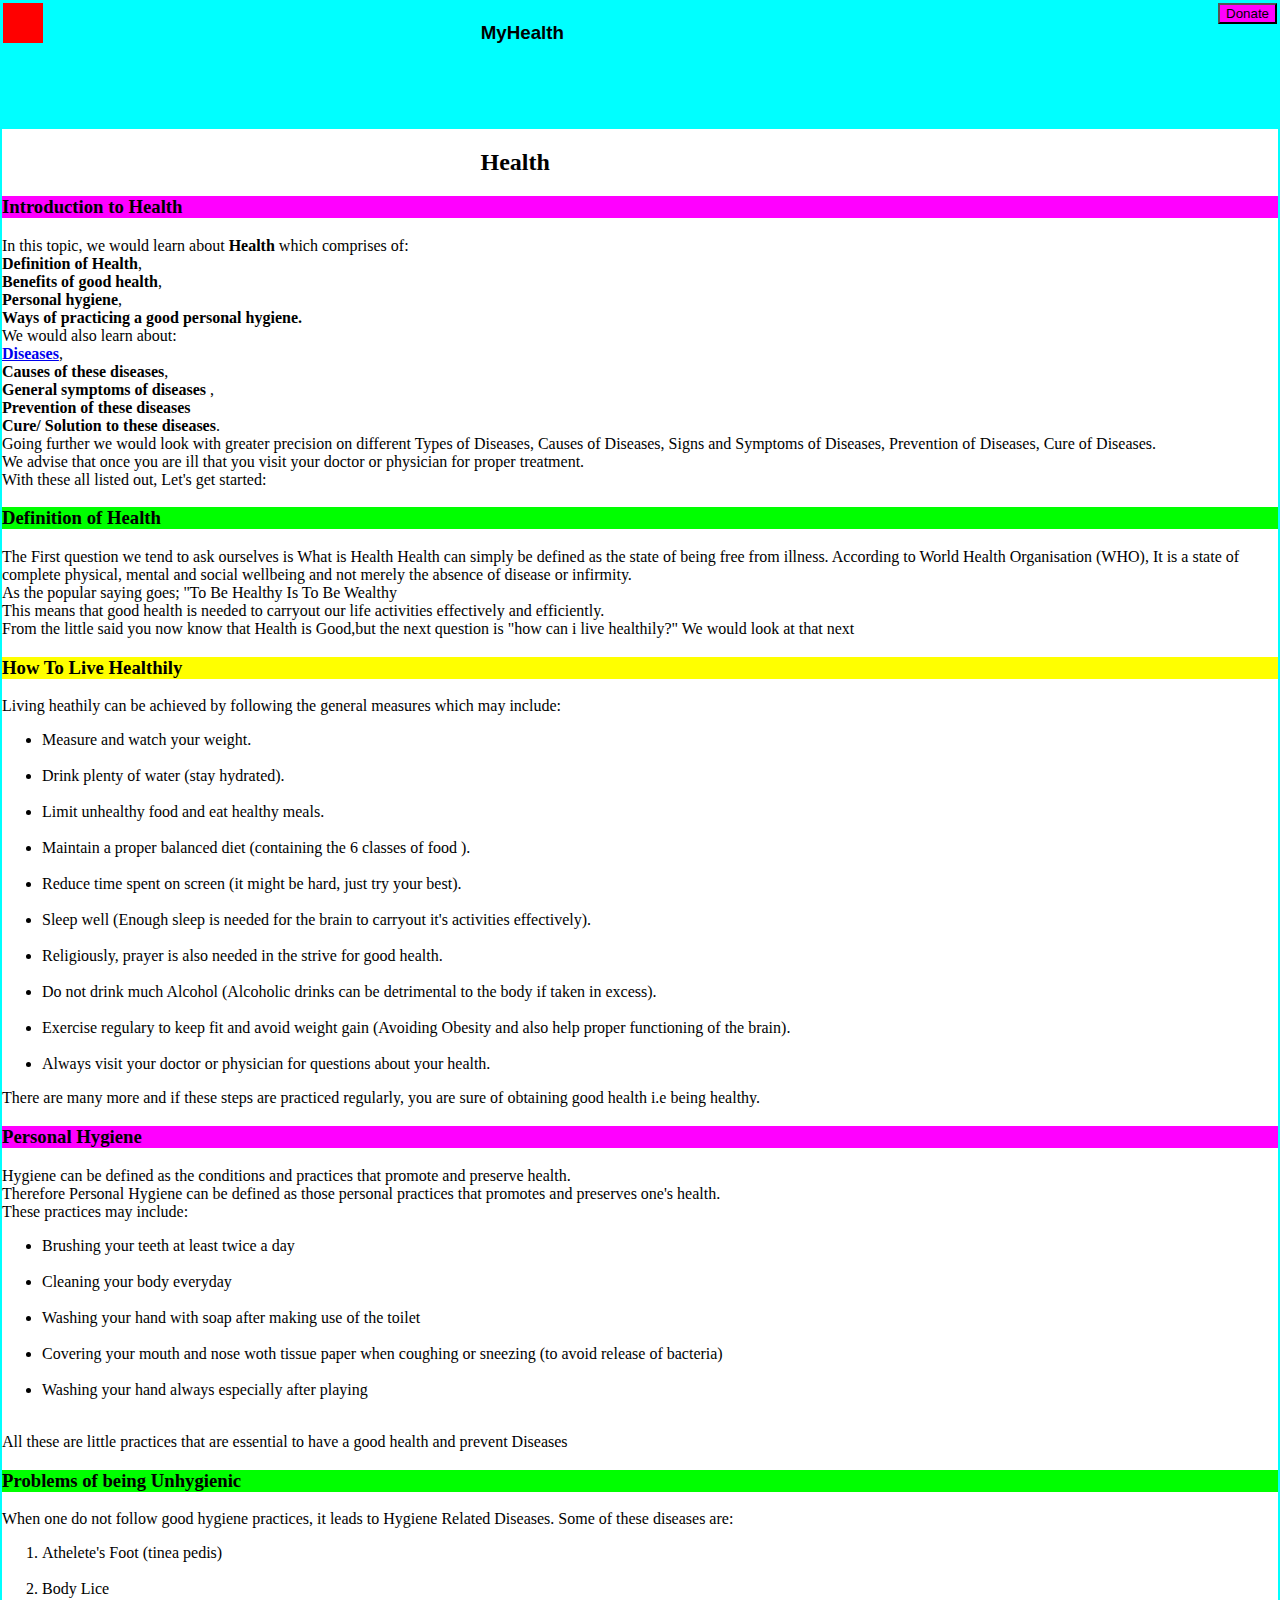
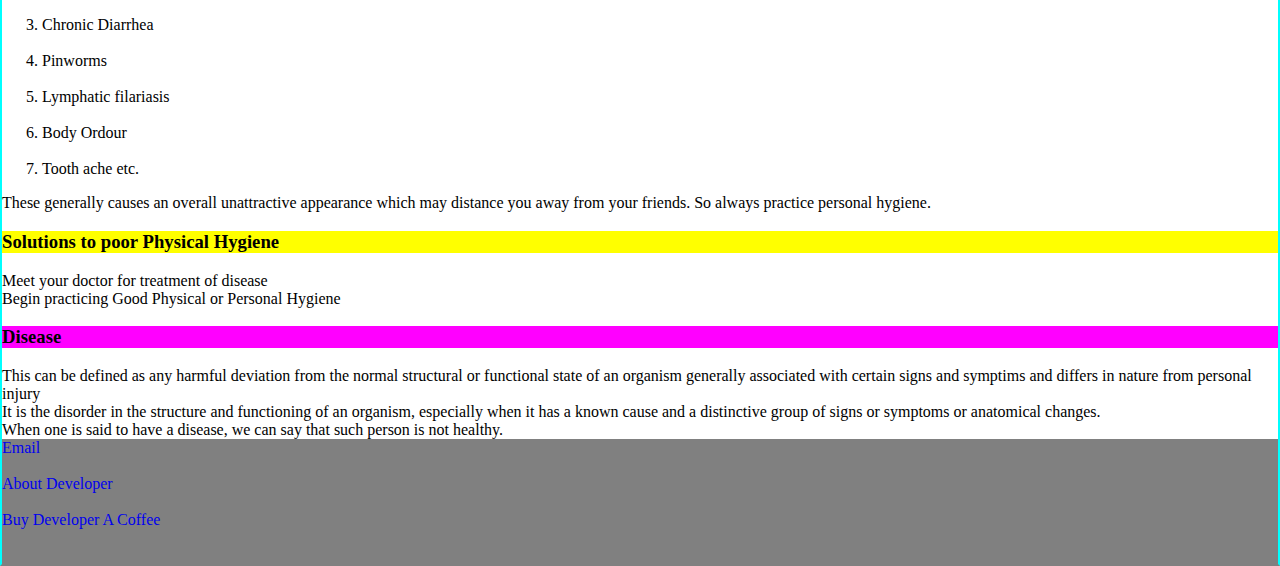
==== index.html @ cb9e5936 "Add files via upload" ====
<!DOCTYPE html>
<html>
    <head>
        <title>Health and Disease</title>
        <meta name= "viewport" content= "width= device-width, initial-scale= 1"/>
        <meta name= "description" content= "This writing teaches about you about your health and preventive measurses to maintain good health"/>
        <meta name= "keywords" content= "myhealth, what is disease, how can we prevent disease, health, good health"/>
    </head>
    <body>
        <style type= "text/css">
            html,body{
                box-sizing:border-box;
                margin:0px;
                padding:0px;
                border:0.5px solid rgb(0,255,255);
                border-bottom-color:gray;
                }


            #head{
                background:rgb(0,255,255);
                margin:0px;
                padding:0px;
                border:0.5px solid rgb(0,255,255);
                position:relative;
                min-height:125px;
                }


            #menu{
                display:block;
                margin:0px;
                width:40px;
                height:40px;
                background:red;
                outline:0px red;
                border:0px;
                position:absolute;
                left:0px;
                top:0px;
                transition-duration:2s;
                }


            #menu:hover{
                background:green;
                }


            #mhealth{
                font-family:sans-serif;
                position:absolute;
                left:37.5% ;
                }


            #don{
                position:absolute;
                right:0px;
                top:0px;
                background:#ff00ff;
                transition-duration:2s;
                }


            #don:hover{
                background:#c4c4c4;
                }


            #foot{
                background:rgb(128,128,128);
                
                height:125px;
                }

            #main{
                min-height:500px;
                margin:0px;
                padding:0px;
                border:0px;
                outline:0px;
                }

            .nspace{
                border:0px;
                margin:0px;
                padding:0px;
                outline:0px;
                }

            .block{
                display:block;
                }

            .dev{
                text-decoration:none;
                }

            .center{
                //position:absolute;
                //left:37.5%;
                margin-left:37.5%;
                }

            .stick{
                position:sticky;
                position:-webkit-sticky;
                top:0px;
                left:0px;
                }

            .fuch{
                background-color:fuchsia;
                }

            .lime{
                background-color:lime;
                }

            .yel{
                background-color:yellow;
                }
        </style>
        <header id= "head">
        <h3 id= 'mhealth'>MyHealth</h3>
        <button id= 'menu'></button>
        <button id= "don">Donate</button>
        </header>
        <main id= "main">
            <h2 class= "center"><b>Health</b></h2>

            <h3 class="stick fuch">Introduction to Health</h3>

            <p class= "nspace">
In this topic, we would learn about
<b>Health</b> which comprises of:<br/>
<b>Definition of Health</b>,<br/>
<b>Benefits of good health</b>,<br/>
<b>Personal hygiene</b>,<br/>
<b>Ways of practicing a good personal hygiene.</b><br/> 
We would also learn about:<br/> 
<b><a href= "https://google.com">Diseases</a></b>,<br/> 
<b><a>Causes of these diseases</a></b>,<br/> 
<b><a>General symptoms of diseases</a></b> ,<br/> 
<b><a>Prevention of these diseases</a></b><br/>
<b><a>Cure/ Solution to these diseases</a></b>.<br/>

Going further we would look with greater precision on different
Types of Diseases,
Causes of Diseases,
Signs and Symptoms of Diseases,
Prevention of Diseases,
Cure of Diseases.<br/>

We advise that once you are ill that you visit your doctor or physician for proper treatment.<br/>

With these all listed out, Let's get started:

</p>

            <h3 class= "stick lime">Definition of Health</h3>

            <p class= "nspace">
The First question we tend to ask ourselves is 
What is Health
Health can simply be defined as the state of being free from illness.
According to World Health Organisation (WHO),
It is a state of complete physical, mental and social wellbeing and not merely the absence of disease or infirmity.<br/>
As the popular saying goes;
<span>''To Be Healthy Is To Be Wealthy</span><br/>

This means that good health is needed to carryout our life activities effectively and efficiently.<br/>

From the little said you now know that <span>Health is Good</span>,but the next question is
"how can i live healthily?"
We would look at that next




</p>

            <h3 class= "stick yel">How To Live Healthily</h3>

            <p class= "nspace">
Living heathily can be achieved by following the general measures which may include:<ul>
    <li>Measure and watch your weight.</li><br/>
    <li>Drink plenty of water (stay hydrated).</li><br/>

    <li>Limit unhealthy food and eat healthy meals.</li><br/>

    <li>Maintain a proper balanced diet (containing the 6 classes of food ).</li><br/>

    <li>Reduce time spent on screen (it might be hard, just try your best).</li><br/>

    <li>Sleep well (Enough sleep is needed for the brain to carryout it's activities effectively).</li><br/>

    <li>Religiously, prayer is also needed in the strive for good health.</li><br/>

    <li>Do not drink much Alcohol (Alcoholic drinks can be detrimental to the body if taken in excess).</li><br/>

    <li>Exercise regulary to keep fit and avoid weight gain (Avoiding Obesity and also help proper functioning of the brain).</li><br/>

    <li>Always visit your doctor or physician for questions about your health.</li>
</ul>
There are many more and if these steps are practiced regularly, you are sure of obtaining good health i.e being healthy.
</p>

            <h3 class= "stick fuch">Personal Hygiene</h3>

            <p class= "nspace">
Hygiene can be defined as the conditions and practices that promote and preserve health.<br/>

Therefore Personal Hygiene can be defined as those personal practices that promotes and preserves one's health.<br/>

These practices may include:<ul>
    <li>Brushing your teeth at least twice a day</li><br/>

    <li>Cleaning your body everyday</li><br/>

    <li>Washing your hand with soap after making use of the toilet</li><br/>

    <li>Covering your mouth and nose woth tissue paper when coughing or sneezing (to avoid release of bacteria)</li><br/>

    <li>Washing your hand always especially after playing</li><br/>
</ul>

All these are little practices that are essential to have a good health and prevent <span>Diseases</span>
</p>

            <h3 class= "stick lime">Problems of being Unhygienic</h3>

            <p class= "nspace">
When one do not follow good hygiene practices, it leads to Hygiene Related Diseases. Some of these diseases are:<ol>
    <li>Athelete's Foot (tinea pedis)</li><br/>

    <li>Body Lice</li><br/>

    <li>Chronic Diarrhea</li><br/>

    <li>Pinworms</li><br/>

    <li>Lymphatic filariasis</li><br/>

    <li>Body Ordour</li><br/>

    <li>Tooth ache etc.</li>
</ol>
These generally causes an overall unattractive appearance which may distance you away from your friends. So always practice personal hygiene.
</p>

            <h3 class= "stick yel">Solutions to poor Physical Hygiene</h3>

            <p class= "nspace">
Meet your doctor for treatment of disease<br/>

Begin practicing Good Physical or Personal Hygiene
</p>

            <h3 class= "stick fuch">Disease</h3>

            <p class= "nspace">
This can be defined as any harmful deviation from the normal structural or functional state of an organism generally associated with certain signs and symptims and differs in nature from personal injury<br/>

It is the disorder in the structure and functioning of an organism, especially when it has a known cause and a distinctive group of signs or symptoms or anatomical changes.<br/>

When one is said to have a disease, we can say that such person is not healthy.
</p>


        </main>
        <footer id= "foot">
            <a class= "block dev" id= "mail" href= "https://me@gmail.com">Email</a><br/>
            <a class= "block dev" id= "about" href= "#dev pro">About Developer</a><br/>
            <a class= "block dev" id= "acc" href= "acc">Buy Developer A Coffee</a><br/>
        </footer>
    </body>
</html>
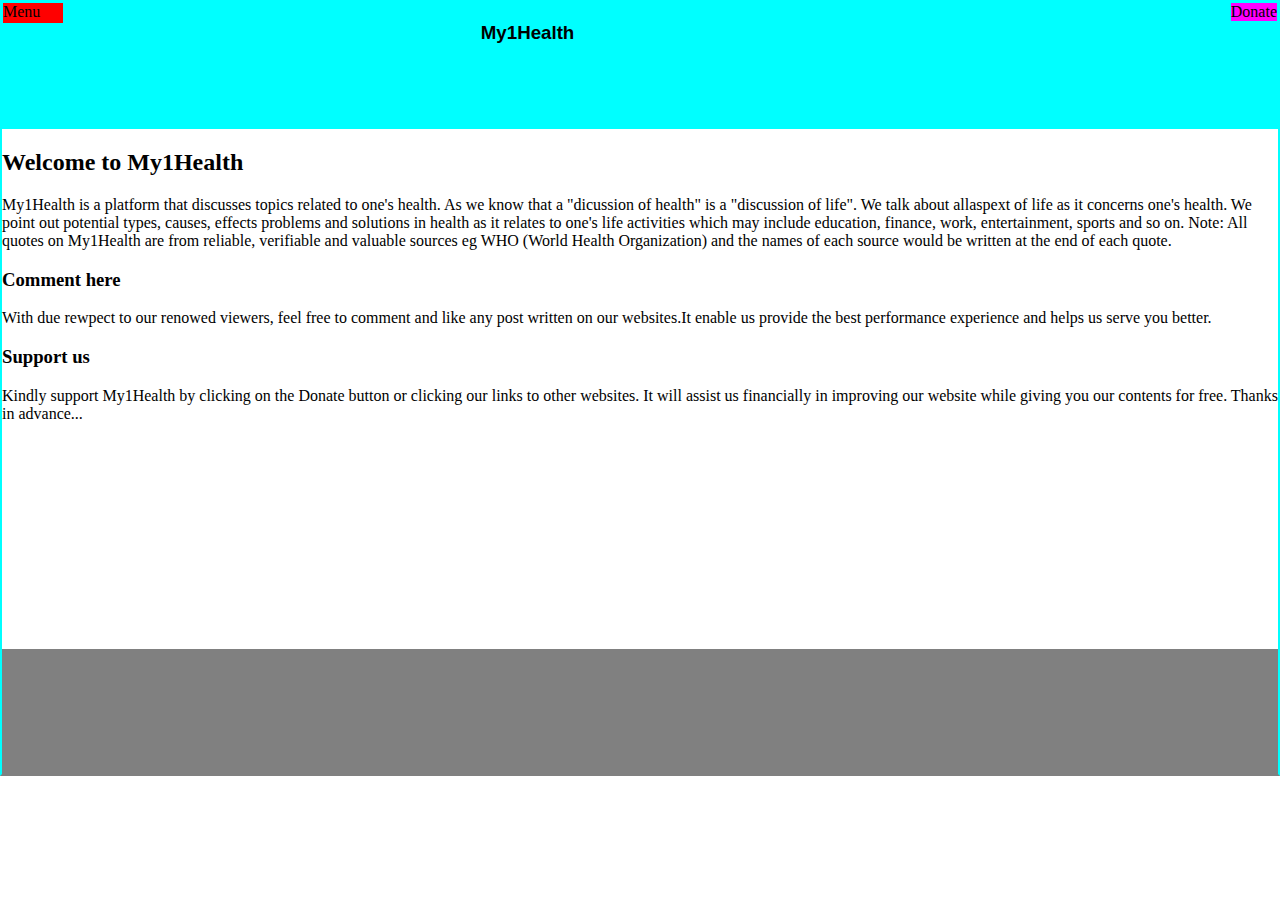
==== commit 145c8b11: "Upgrade" ====
--- a/index.html
+++ b/index.html
@@ -1,279 +1,59 @@
 <!DOCTYPE html>
-<html>
+<html lang= "en">
     <head>
-        <title>Health and Disease</title>
+        <title>My1Health Homepage</title>
         <meta name= "viewport" content= "width= device-width, initial-scale= 1"/>
-        <meta name= "description" content= "This writing teaches about you about your health and preventive measurses to maintain good health"/>
-        <meta name= "keywords" content= "myhealth, what is disease, how can we prevent disease, health, good health"/>
+        <meta name= "keywords" content= " My1health.github.io, myhealth, medical, health platform, medical research, website on health, knowing my health, knowing my environment, help on health"/>
+        <meta name= "description" content= "My1Health is a platform where you can acquire knowledge about your health and other factors around, and for sure when we discuss health, we discuss life. My1Health treats numerous areas of life and proffer possible solutions to different problems one may have."/>
+        <link rel= "stylesheet" type= "text/css" href= "logo.css"/>
     </head>
     <body>
-        <style type= "text/css">
-            html,body{
-                box-sizing:border-box;
-                margin:0px;
-                padding:0px;
-                border:0.5px solid rgb(0,255,255);
-                border-bottom-color:gray;
-                }
+        <header id= "head">
+            <h3 id= "mhealth">My1Health</h3>
+            <div id= "menu" class= "men">Menu</div>
+            <div id= "don" class= "dona">Donate</div>
+            <div class= "list">
+                <a href= /index.html>Home</a>
+                <a href= hedis>Health and Disease</a>
+                <a href= microg>Microorganisms in the soil</a>
 
-
-            #head{
-                background:rgb(0,255,255);
-                margin:0px;
-                padding:0px;
-                border:0.5px solid rgb(0,255,255);
-                position:relative;
-                min-height:125px;
-                }
-
-
-            #menu{
-                display:block;
-                margin:0px;
-                width:40px;
-                height:40px;
-                background:red;
-                outline:0px red;
-                border:0px;
-                position:absolute;
-                left:0px;
-                top:0px;
-                transition-duration:2s;
-                }
-
-
-            #menu:hover{
-                background:green;
-                }
-
-
-            #mhealth{
-                font-family:sans-serif;
-                position:absolute;
-                left:37.5% ;
-                }
-
-
-            #don{
-                position:absolute;
-                right:0px;
-                top:0px;
-                background:#ff00ff;
-                transition-duration:2s;
-                }
-
-
-            #don:hover{
-                background:#c4c4c4;
-                }
-
-
-            #foot{
-                background:rgb(128,128,128);
-                
-                height:125px;
-                }
-
-            #main{
-                min-height:500px;
-                margin:0px;
-                padding:0px;
-                border:0px;
-                outline:0px;
-                }
-
-            .nspace{
-                border:0px;
-                margin:0px;
-                padding:0px;
-                outline:0px;
-                }
-
-            .block{
-                display:block;
-                }
-
-            .dev{
-                text-decoration:none;
-                }
-
-            .center{
-                //position:absolute;
-                //left:37.5%;
-                margin-left:37.5%;
-                }
-
-            .stick{
-                position:sticky;
-                position:-webkit-sticky;
-                top:0px;
-                left:0px;
-                }
-
-            .fuch{
-                background-color:fuchsia;
-                }
-
-            .lime{
-                background-color:lime;
-                }
-
-            .yel{
-                background-color:yellow;
-                }
-        </style>
-        <header id= "head">
-        <h3 id= 'mhealth'>MyHealth</h3>
-        <button id= 'menu'></button>
-        <button id= "don">Donate</button>
+            </div>
         </header>
         <main id= "main">
-            <h2 class= "center"><b>Health</b></h2>
+            <h2>Welcome to My1Health</h2>
+            <p> My1Health is a platform that discusses topics related to one's health. As we know that a "dicussion of health" is a "discussion of life". We talk about allaspext of life as it concerns one's health.
+We point out potential types, causes, effects problems and solutions in health as it relates to one's life activities which may include education, finance, work, entertainment, sports and so on.
 
-            <h3 class="stick fuch">Introduction to Health</h3>
-
-            <p class= "nspace">
-In this topic, we would learn about
-<b>Health</b> which comprises of:<br/>
-<b>Definition of Health</b>,<br/>
-<b>Benefits of good health</b>,<br/>
-<b>Personal hygiene</b>,<br/>
-<b>Ways of practicing a good personal hygiene.</b><br/> 
-We would also learn about:<br/> 
-<b><a href= "https://google.com">Diseases</a></b>,<br/> 
-<b><a>Causes of these diseases</a></b>,<br/> 
-<b><a>General symptoms of diseases</a></b> ,<br/> 
-<b><a>Prevention of these diseases</a></b><br/>
-<b><a>Cure/ Solution to these diseases</a></b>.<br/>
-
-Going further we would look with greater precision on different
-Types of Diseases,
-Causes of Diseases,
-Signs and Symptoms of Diseases,
-Prevention of Diseases,
-Cure of Diseases.<br/>
-
-We advise that once you are ill that you visit your doctor or physician for proper treatment.<br/>
-
-With these all listed out, Let's get started:
-
-</p>
-
-            <h3 class= "stick lime">Definition of Health</h3>
-
-            <p class= "nspace">
-The First question we tend to ask ourselves is 
-What is Health
-Health can simply be defined as the state of being free from illness.
-According to World Health Organisation (WHO),
-It is a state of complete physical, mental and social wellbeing and not merely the absence of disease or infirmity.<br/>
-As the popular saying goes;
-<span>''To Be Healthy Is To Be Wealthy</span><br/>
-
-This means that good health is needed to carryout our life activities effectively and efficiently.<br/>
-
-From the little said you now know that <span>Health is Good</span>,but the next question is
-"how can i live healthily?"
-We would look at that next
-
-
-
-
-</p>
-
-            <h3 class= "stick yel">How To Live Healthily</h3>
-
-            <p class= "nspace">
-Living heathily can be achieved by following the general measures which may include:<ul>
-    <li>Measure and watch your weight.</li><br/>
-    <li>Drink plenty of water (stay hydrated).</li><br/>
-
-    <li>Limit unhealthy food and eat healthy meals.</li><br/>
-
-    <li>Maintain a proper balanced diet (containing the 6 classes of food ).</li><br/>
-
-    <li>Reduce time spent on screen (it might be hard, just try your best).</li><br/>
-
-    <li>Sleep well (Enough sleep is needed for the brain to carryout it's activities effectively).</li><br/>
-
-    <li>Religiously, prayer is also needed in the strive for good health.</li><br/>
-
-    <li>Do not drink much Alcohol (Alcoholic drinks can be detrimental to the body if taken in excess).</li><br/>
-
-    <li>Exercise regulary to keep fit and avoid weight gain (Avoiding Obesity and also help proper functioning of the brain).</li><br/>
-
-    <li>Always visit your doctor or physician for questions about your health.</li>
-</ul>
-There are many more and if these steps are practiced regularly, you are sure of obtaining good health i.e being healthy.
-</p>
-
-            <h3 class= "stick fuch">Personal Hygiene</h3>
-
-            <p class= "nspace">
-Hygiene can be defined as the conditions and practices that promote and preserve health.<br/>
-
-Therefore Personal Hygiene can be defined as those personal practices that promotes and preserves one's health.<br/>
-
-These practices may include:<ul>
-    <li>Brushing your teeth at least twice a day</li><br/>
-
-    <li>Cleaning your body everyday</li><br/>
-
-    <li>Washing your hand with soap after making use of the toilet</li><br/>
-
-    <li>Covering your mouth and nose woth tissue paper when coughing or sneezing (to avoid release of bacteria)</li><br/>
-
-    <li>Washing your hand always especially after playing</li><br/>
-</ul>
-
-All these are little practices that are essential to have a good health and prevent <span>Diseases</span>
-</p>
-
-            <h3 class= "stick lime">Problems of being Unhygienic</h3>
-
-            <p class= "nspace">
-When one do not follow good hygiene practices, it leads to Hygiene Related Diseases. Some of these diseases are:<ol>
-    <li>Athelete's Foot (tinea pedis)</li><br/>
-
-    <li>Body Lice</li><br/>
-
-    <li>Chronic Diarrhea</li><br/>
-
-    <li>Pinworms</li><br/>
-
-    <li>Lymphatic filariasis</li><br/>
-
-    <li>Body Ordour</li><br/>
-
-    <li>Tooth ache etc.</li>
-</ol>
-These generally causes an overall unattractive appearance which may distance you away from your friends. So always practice personal hygiene.
-</p>
-
-            <h3 class= "stick yel">Solutions to poor Physical Hygiene</h3>
-
-            <p class= "nspace">
-Meet your doctor for treatment of disease<br/>
-
-Begin practicing Good Physical or Personal Hygiene
-</p>
-
-            <h3 class= "stick fuch">Disease</h3>
-
-            <p class= "nspace">
-This can be defined as any harmful deviation from the normal structural or functional state of an organism generally associated with certain signs and symptims and differs in nature from personal injury<br/>
-
-It is the disorder in the structure and functioning of an organism, especially when it has a known cause and a distinctive group of signs or symptoms or anatomical changes.<br/>
-
-When one is said to have a disease, we can say that such person is not healthy.
-</p>
-
-
+Note: All quotes on My1Health are from reliable, verifiable and valuable sources eg WHO (World Health Organization) and the names of each source would be written at the end of each quote.
+                </p>
+            <h3>Comment here</h3>
+            <p>With due rewpect to our renowed viewers, feel free to comment and like any post written on our websites.It enable us provide the best performance experience and helps us serve you better.
+        </p>
+            <h3>Support us</h3>
+            <p>Kindly support My1Health by clicking on the Donate button or clicking our links to other websites.
+It will assist us financially in improving our website while giving you our contents for free.
+Thanks in advance...
+        </p>
+	<script type="text/javascript">
+		atOptions = {
+			'key' : '3484e8bbd32be9dfb68ed45839424cb0',
+			'format' : 'iframe',
+			'height' : 300,
+			'width' : 160,
+			'params' : {}
+		};
+		try{
+			alert(location.protocol === 'https:' )
+		
+			document.write('<scr' + 'ipt type="text/javascript" src="http' + (location.protocol === 'https:'?  's' : '') + '://www.profitabledisplaynetwork.com/3484e8bbd32be9dfb68ed45839424cb0/invoke.js"></scr' + 'ipt>');
+			
+		}
+		catch(we){
+			alert(we)
+		}
+	</script>
         </main>
         <footer id= "foot">
-            <a class= "block dev" id= "mail" href= "https://me@gmail.com">Email</a><br/>
-            <a class= "block dev" id= "about" href= "#dev pro">About Developer</a><br/>
-            <a class= "block dev" id= "acc" href= "acc">Buy Developer A Coffee</a><br/>
         </footer>
     </body>
-</html>+</html>
--- a/logo.css
+++ b/logo.css
@@ -0,0 +1,138 @@
+
+html,body{
+    box-sizing:border-box;
+    margin:0px;
+    padding:0px;
+    border:0.5px solid rgb(0,255,255);
+    border-bottom-color:gray;
+    }
+
+#head{
+    background:rgb(0,255,255);
+    margin:0px;
+    padding:0px;
+    border:0.5px solid rgb(0,255,255);
+    position:relative;
+    min-height:125px;
+    }
+
+#mhealth{
+    font-family:sans-serif;
+    position:absolute;
+    left:37.5% ;
+    }
+
+.men{
+    display:block;
+    margin:0px;
+    width:60px;
+    height:20px;
+    background:red;
+    outline:0px red;
+    border:0px;
+    position:absolute;
+    left:0px;
+    top:0px;
+    transition-duration:2s;
+    }
+
+.men:hover ~ .list{
+    display:block;
+    }
+
+.dona{
+    position:absolute;
+    right:0px;
+    top:0px;
+    background:#ff00ff;
+    transition-duration:2s;
+    }
+
+.dona:hover{
+    background:#c4c4c4;
+    }
+
+.list a{
+    display:block;
+    text-decoration:none;
+    font-weight:700;
+    color:rgb(0,0,0);
+    margin-left:10px;
+    margin-bottom:5px;
+    }
+
+.list{
+    width:50%;
+    min-height:1000px;
+    background-color:gray;
+    position:absolute;
+    top:125px;
+    left:0px;
+    display:none;
+    transition-duration: 2s;
+    }
+
+.list:hover{
+    display:block;
+    }
+
+.list a:visited{
+    color:rgb(112,17,23);
+    }
+
+#foot{
+    height:125px;
+    background:rgb(128,128,128)
+    }
+
+#main{
+    min-height:500px;
+    margin:0px;
+    border:0px;
+    outline:0px;
+    padding:0px;
+    }
+.nspace{
+    margin:0px;
+    border:0px;
+    outline:0px;
+    padding:0px;
+    }
+
+.block{
+    display:block;
+    }
+
+.dev{
+    text-decoration:none;
+    }
+
+.center{
+    position:absolute;
+    left:37.5%;
+    margin-left:37.5%;
+    }
+
+.stick{
+    /*position:sticky;
+    position:-webkit-sticky;*/
+    position:static;
+    top:0px;
+    left:0px;
+    }
+
+.fuch{
+    background-color:fuchsia;
+    }
+
+.lime{
+    background-color:lime;
+    }
+
+.yel{
+    background-color:yellow;
+    }
+
+
+    
+        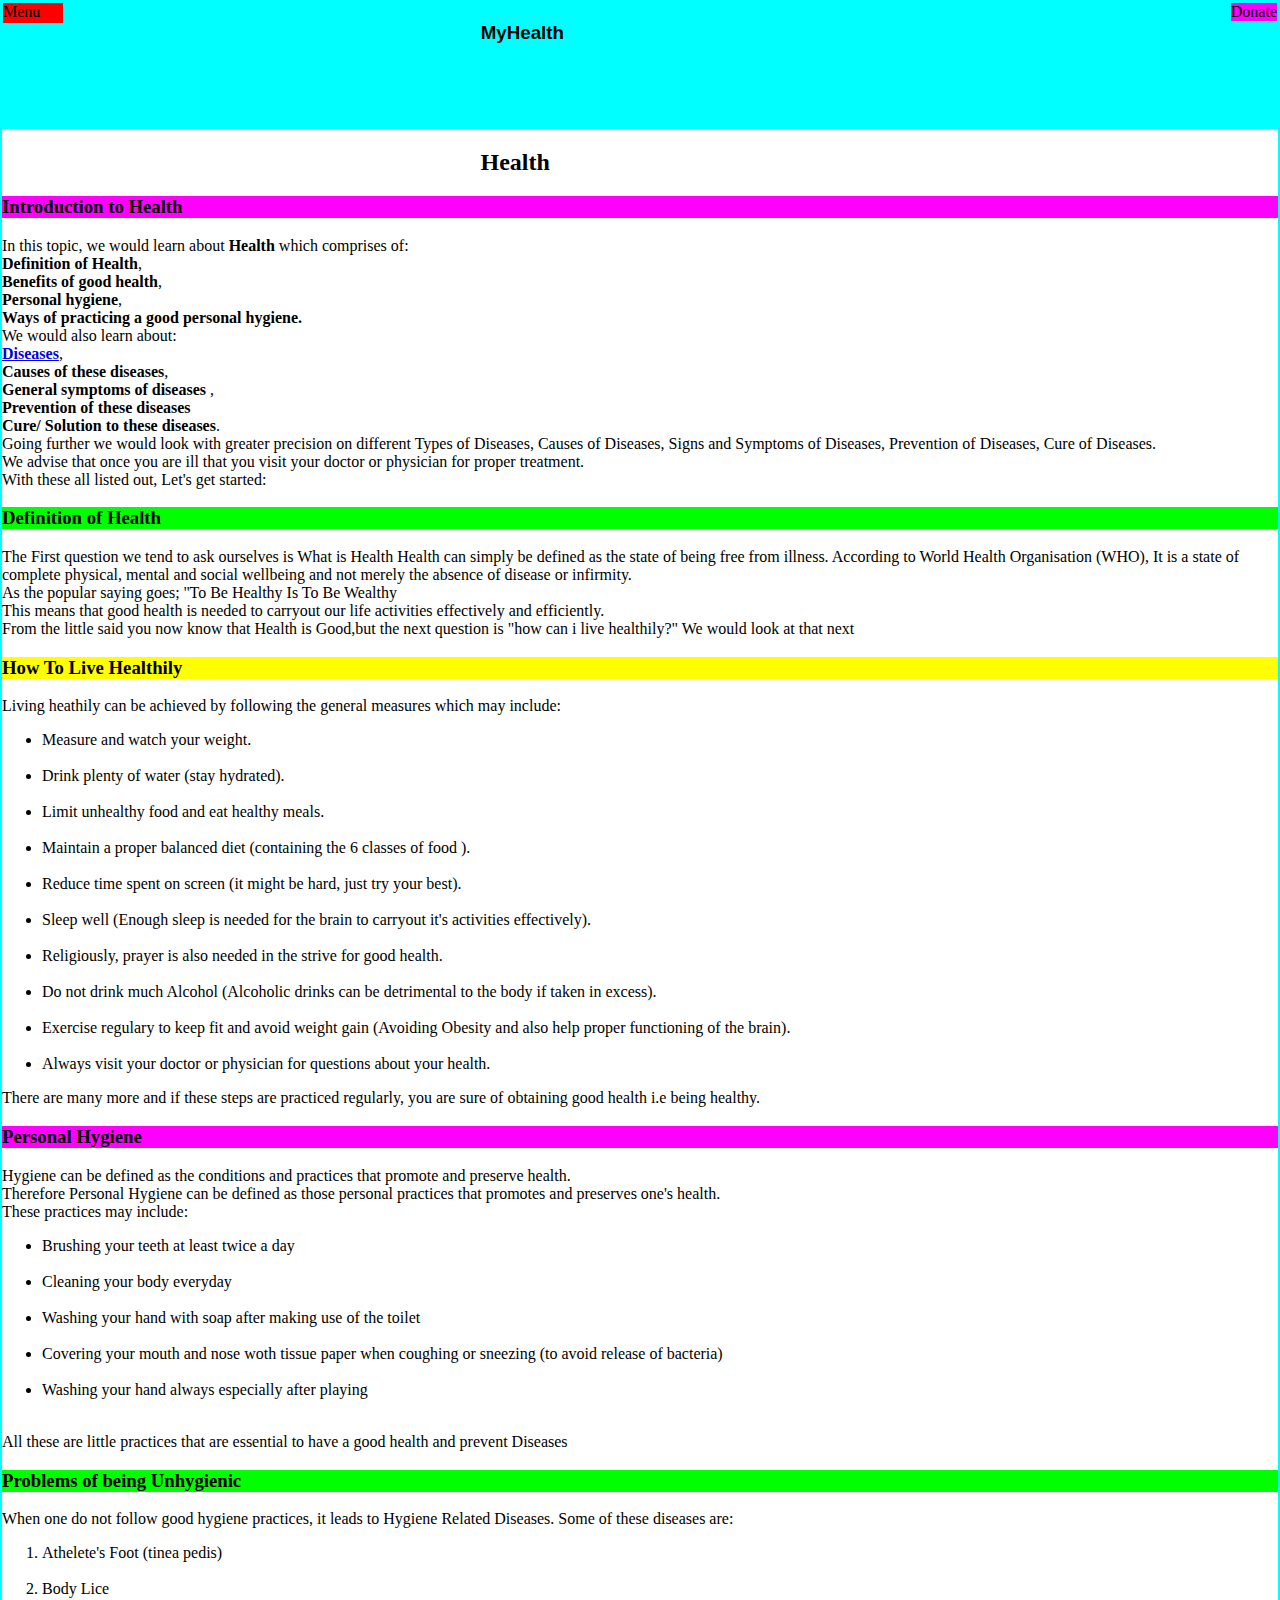
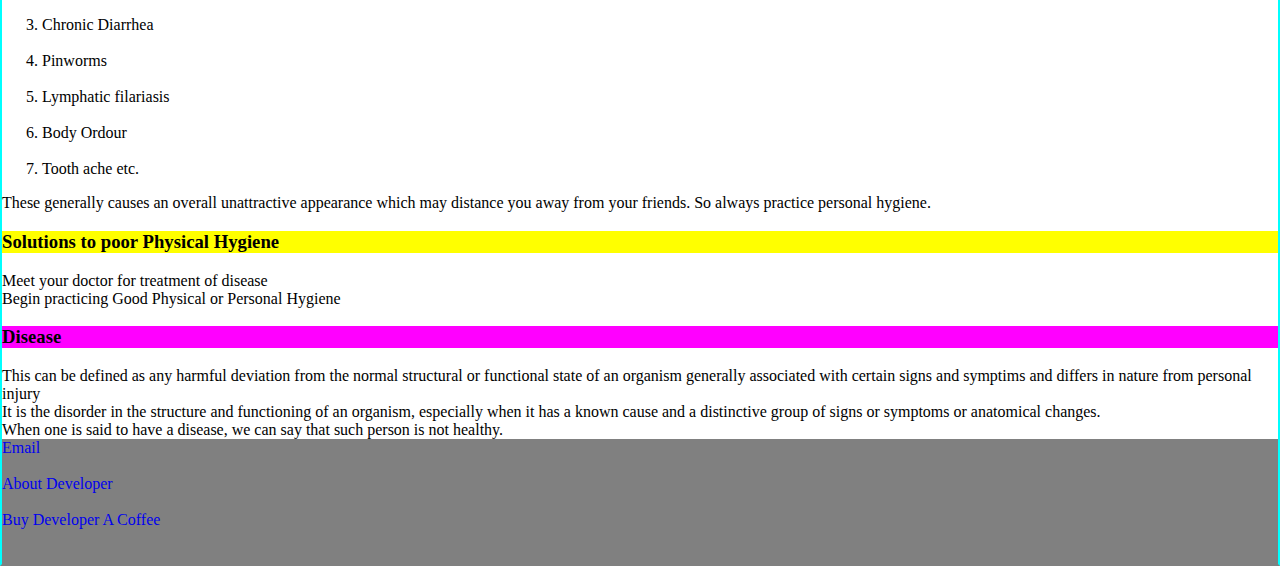
==== commit 33f175d5: "Add files via upload" ====
--- a/index.html
+++ b/index.html
@@ -1,59 +1,314 @@
 <!DOCTYPE html>
-<html lang= "en">
+<html>
     <head>
-        <title>My1Health Homepage</title>
+        <title>Health and Disease</title>
+        <meta name= "title" content= "Health and Disease"/>
         <meta name= "viewport" content= "width= device-width, initial-scale= 1"/>
-        <meta name= "keywords" content= " My1health.github.io, myhealth, medical, health platform, medical research, website on health, knowing my health, knowing my environment, help on health"/>
-        <meta name= "description" content= "My1Health is a platform where you can acquire knowledge about your health and other factors around, and for sure when we discuss health, we discuss life. My1Health treats numerous areas of life and proffer possible solutions to different problems one may have."/>
-        <link rel= "stylesheet" type= "text/css" href= "logo.css"/>
+        <meta name= "description" content= "This writing teaches about you about your health and preventive measurses to maintain good health"/>
+        <meta name= "keywords" content= "myhealth, what is disease, how can we prevent disease, health, good health"/>
+        <meta name="google-site-verification" content="uxXHpmhIjRBzvuGeYfMVATF9-noTIupKuh9Bk25dOHU" />
     </head>
     <body>
+        <style type= "text/css">
+            html,body{
+                box-sizing:border-box;
+                margin:0px;
+                padding:0px;
+                border:0.5px solid rgb(0,255,255);
+                border-bottom-color:gray;
+                }
+
+
+            #head{
+                background:rgb(0,255,255);
+                margin:0px;
+                padding:0px;
+                border:0.5px solid rgb(0,255,255);
+                position:relative;
+                min-height:125px;
+                
+                }
+
+
+
+            .men{
+                display:block;
+                margin:0px;
+                width:60px;
+                height:20px;
+                background:red;
+                outline:0px red;
+                border:0px;
+                position:absolute;
+                left:0px;
+                top:0px;
+                transition-duration:2s;
+                }
+
+
+
+            #mhealth{
+                font-family:sans-serif;
+                position:absolute;
+                left:37.5% ;
+                }
+
+
+            .dona{
+                position:absolute;
+                right:0px;
+                top:0px;
+                background:#ff00ff;
+                transition-duration:2s;
+                }
+
+
+            .dona:hover{
+                background:#c4c4c4;
+                }
+
+
+            #foot{
+                background:rgb(128,128,128);
+                
+                height:125px;
+                }
+
+            #main{
+                min-height:500px;
+                margin:0px;
+                padding:0px;
+                border:0px;
+                outline:0px;
+                }
+
+            .nspace{
+                border:0px;
+                margin:0px;
+                padding:0px;
+                outline:0px;
+                }
+
+            .block{
+                display:block;
+                }
+
+            .dev{
+                text-decoration:none;
+                }
+
+            .center{
+                //position:absolute;
+                //left:37.5%;
+                margin-left:37.5%;
+                }
+
+            .stick{
+                position:static;
+                /*position:-webkit-sticky
+                */
+                top:0px;
+                left:0px;
+                }
+
+            .fuch{
+                background-color:fuchsia;
+                }
+
+            .lime{
+                background-color:lime;
+                }
+
+            .yel{
+                background-color:yellow;
+                }
+            .list a{
+                display:block;
+                text-decoration:none;
+                font-weight:700;
+                color:rgb(0,0,0);
+                margin-left:10px;
+                margin-bottom:5px;
+                }
+            .list{
+                width:50%;
+                min-height:1000px;
+                background-color:gray;
+                position:absolute;
+                top:125px;
+                left:0px;
+                display:none;
+                transition-duration: 2s;
+                }
+            .men:hover ~ .list{
+                display:block;
+                
+                }
+            .list:hover{
+                display:block;
+                }
+            .list a:visited{
+                color:rgb(112,17,23);
+            }
+        </style>
         <header id= "head">
-            <h3 id= "mhealth">My1Health</h3>
-            <div id= "menu" class= "men">Menu</div>
-            <div id= "don" class= "dona">Donate</div>
-            <div class= "list">
-                <a href= /index.html>Home</a>
-                <a href= hedis>Health and Disease</a>
-                <a href= microg>Microorganisms in the soil</a>
-
-            </div>
+        <h3 id= 'mhealth'>MyHealth</h3>
+        <div id= 'menu' class= 'men'>Menu</div>
+        <div id= "don" class= "dona">Donate</div>
+        
+        <div class= "list">
+            <a href= "http://google.com">Health and Diseases</a>
+            <a href= "/microg/">Microorganisms in the soil</a>
+        </div>
+
         </header>
         <main id= "main">
-            <h2>Welcome to My1Health</h2>
-            <p> My1Health is a platform that discusses topics related to one's health. As we know that a "dicussion of health" is a "discussion of life". We talk about allaspext of life as it concerns one's health.
-We point out potential types, causes, effects problems and solutions in health as it relates to one's life activities which may include education, finance, work, entertainment, sports and so on.
-
-Note: All quotes on My1Health are from reliable, verifiable and valuable sources eg WHO (World Health Organization) and the names of each source would be written at the end of each quote.
-                </p>
-            <h3>Comment here</h3>
-            <p>With due rewpect to our renowed viewers, feel free to comment and like any post written on our websites.It enable us provide the best performance experience and helps us serve you better.
-        </p>
-            <h3>Support us</h3>
-            <p>Kindly support My1Health by clicking on the Donate button or clicking our links to other websites.
-It will assist us financially in improving our website while giving you our contents for free.
-Thanks in advance...
-        </p>
-	<script type="text/javascript">
-		atOptions = {
-			'key' : '3484e8bbd32be9dfb68ed45839424cb0',
-			'format' : 'iframe',
-			'height' : 300,
-			'width' : 160,
-			'params' : {}
-		};
-		try{
-			alert(location.protocol === 'https:' )
-		
-			document.write('<scr' + 'ipt type="text/javascript" src="http' + (location.protocol === 'https:'?  's' : '') + '://www.profitabledisplaynetwork.com/3484e8bbd32be9dfb68ed45839424cb0/invoke.js"></scr' + 'ipt>');
-			
-		}
-		catch(we){
-			alert(we)
-		}
-	</script>
+            <h2 class= "center"><b>Health</b></h2>
+
+            <h3 class="stick fuch">Introduction to Health</h3>
+
+            <p class= "nspace">
+In this topic, we would learn about
+<b><a>Health</a></b> which comprises of:<br/>
+<b><a>Definition of Health</a></b>,<br/>
+<b><a>Benefits of good health</a></b>,<br/>
+<b><a>Personal hygiene</a></b>,<br/>
+<b><a>Ways of practicing a good personal hygiene.</a></b><br/> 
+We would also learn about:<br/> 
+<b><a href= "https://google.com">Diseases</a></b>,<br/> 
+<b><a>Causes of these diseases</a></b>,<br/> 
+<b><a>General symptoms of diseases</a></b> ,<br/> 
+<b><a>Prevention of these diseases</a></b><br/>
+<b><a>Cure/ Solution to these diseases</a></b>.<br/>
+
+Going further we would look with greater precision on different
+Types of Diseases,
+Causes of Diseases,
+Signs and Symptoms of Diseases,
+Prevention of Diseases,
+Cure of Diseases.<br/>
+
+We advise that once you are ill that you visit your doctor or physician for proper treatment.<br/>
+
+With these all listed out, Let's get started:
+
+</p>
+
+            <h3 class= "stick lime">Definition of Health</h3>
+
+            <p class= "nspace">
+The First question we tend to ask ourselves is 
+What is Health
+Health can simply be defined as the state of being free from illness.
+According to World Health Organisation (WHO),
+It is a state of complete physical, mental and social wellbeing and not merely the absence of disease or infirmity.<br/>
+As the popular saying goes;
+<span>''To Be Healthy Is To Be Wealthy</span><br/>
+
+This means that good health is needed to carryout our life activities effectively and efficiently.<br/>
+
+From the little said you now know that <span>Health is Good</span>,but the next question is
+"how can i live healthily?"
+We would look at that next
+
+
+
+
+</p>
+
+            <h3 class= "stick yel">How To Live Healthily</h3>
+
+            <p class= "nspace">
+Living heathily can be achieved by following the general measures which may include:<ul>
+    <li>Measure and watch your weight.</li><br/>
+    <li>Drink plenty of water (stay hydrated).</li><br/>
+
+    <li>Limit unhealthy food and eat healthy meals.</li><br/>
+
+    <li>Maintain a proper balanced diet (containing the 6 classes of food ).</li><br/>
+
+    <li>Reduce time spent on screen (it might be hard, just try your best).</li><br/>
+
+    <li>Sleep well (Enough sleep is needed for the brain to carryout it's activities effectively).</li><br/>
+
+    <li>Religiously, prayer is also needed in the strive for good health.</li><br/>
+
+    <li>Do not drink much Alcohol (Alcoholic drinks can be detrimental to the body if taken in excess).</li><br/>
+
+    <li>Exercise regulary to keep fit and avoid weight gain (Avoiding Obesity and also help proper functioning of the brain).</li><br/>
+
+    <li>Always visit your doctor or physician for questions about your health.</li>
+</ul>
+There are many more and if these steps are practiced regularly, you are sure of obtaining good health i.e being healthy.
+</p>
+
+            <h3 class= "stick fuch">Personal Hygiene</h3>
+
+            <p class= "nspace">
+Hygiene can be defined as the conditions and practices that promote and preserve health.<br/>
+
+Therefore Personal Hygiene can be defined as those personal practices that promotes and preserves one's health.<br/>
+
+These practices may include:<ul>
+    <li>Brushing your teeth at least twice a day</li><br/>
+
+    <li>Cleaning your body everyday</li><br/>
+
+    <li>Washing your hand with soap after making use of the toilet</li><br/>
+
+    <li>Covering your mouth and nose woth tissue paper when coughing or sneezing (to avoid release of bacteria)</li><br/>
+
+    <li>Washing your hand always especially after playing</li><br/>
+</ul>
+
+All these are little practices that are essential to have a good health and prevent <span>Diseases</span>
+</p>
+
+            <h3 class= "stick lime">Problems of being Unhygienic</h3>
+
+            <p class= "nspace">
+When one do not follow good hygiene practices, it leads to Hygiene Related Diseases. Some of these diseases are:<ol>
+    <li>Athelete's Foot (tinea pedis)</li><br/>
+
+    <li>Body Lice</li><br/>
+
+    <li>Chronic Diarrhea</li><br/>
+
+    <li>Pinworms</li><br/>
+
+    <li>Lymphatic filariasis</li><br/>
+
+    <li>Body Ordour</li><br/>
+
+    <li>Tooth ache etc.</li>
+</ol>
+These generally causes an overall unattractive appearance which may distance you away from your friends. So always practice personal hygiene.
+</p>
+
+            <h3 class= "stick yel">Solutions to poor Physical Hygiene</h3>
+
+            <p class= "nspace">
+Meet your doctor for treatment of disease<br/>
+
+Begin practicing Good Physical or Personal Hygiene
+</p>
+
+            <h3 class= "stick fuch">Disease</h3>
+
+            <p class= "nspace">
+This can be defined as any harmful deviation from the normal structural or functional state of an organism generally associated with certain signs and symptims and differs in nature from personal injury<br/>
+
+It is the disorder in the structure and functioning of an organism, especially when it has a known cause and a distinctive group of signs or symptoms or anatomical changes.<br/>
+
+When one is said to have a disease, we can say that such person is not healthy.
+</p>
+
+
         </main>
         <footer id= "foot">
+            <a class= "block dev" id= "mail" href= "https://me@gmail.com">Email</a><br/>
+            <a class= "block dev" id= "about" href= "#dev pro">About Developer</a><br/>
+            <a class= "block dev" id= "acc" href= "acc">Buy Developer A Coffee</a><br/>
         </footer>
     </body>
 </html>
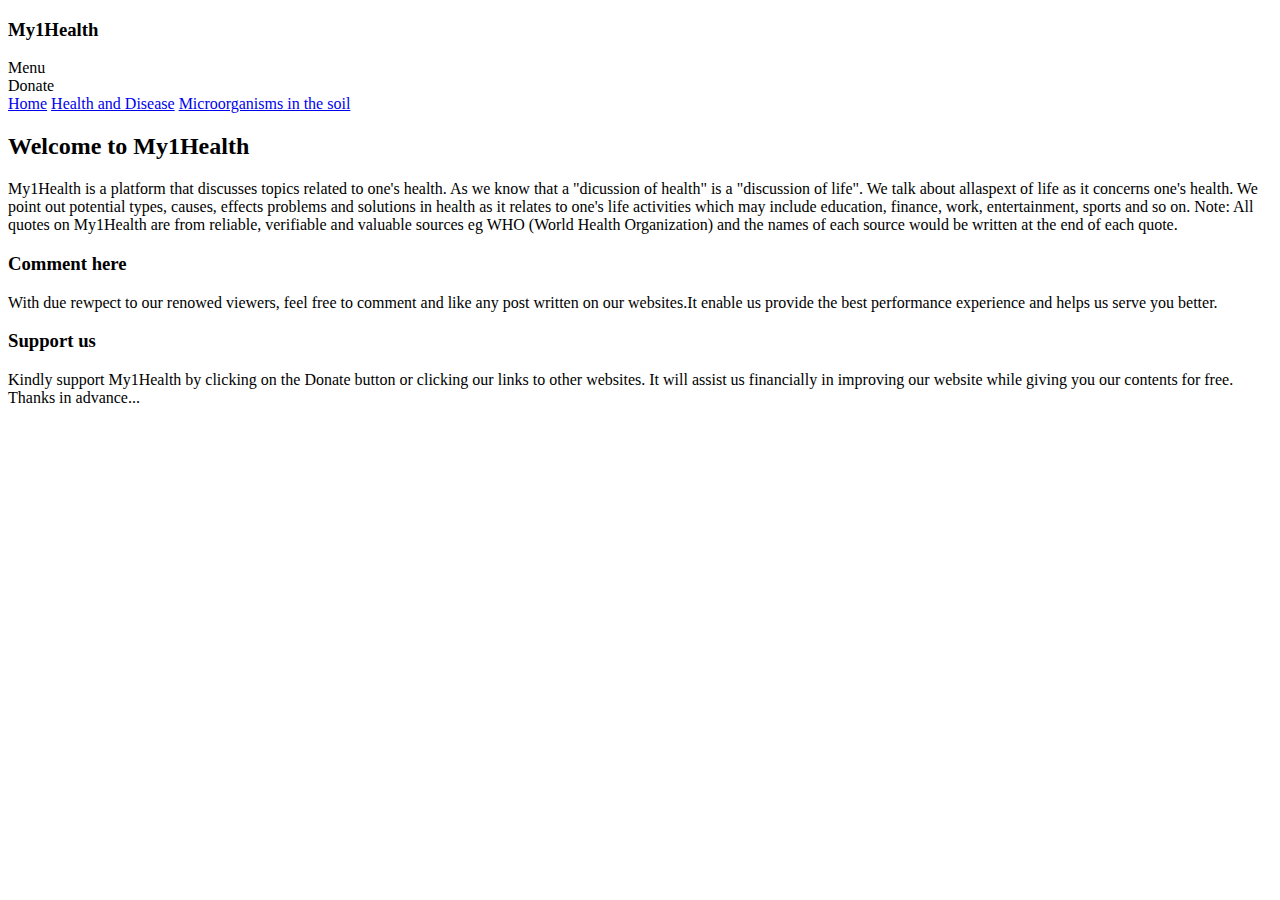
==== commit ef777f13: "Add files via upload" ====
--- a/index.html
+++ b/index.html
@@ -1,314 +1,59 @@
 <!DOCTYPE html>
-<html>
+<html lang= "en">
     <head>
-        <title>Health and Disease</title>
-        <meta name= "title" content= "Health and Disease"/>
+        <title>My1Health Homepage</title>
         <meta name= "viewport" content= "width= device-width, initial-scale= 1"/>
-        <meta name= "description" content= "This writing teaches about you about your health and preventive measurses to maintain good health"/>
-        <meta name= "keywords" content= "myhealth, what is disease, how can we prevent disease, health, good health"/>
-        <meta name="google-site-verification" content="uxXHpmhIjRBzvuGeYfMVATF9-noTIupKuh9Bk25dOHU" />
+        <meta name= "keywords" content= " My1health.github.io, myhealth, medical, health platform, medical research, website on health, knowing my health, knowing my environment, help on health"/>
+        <meta name= "description" content= "My1Health is a platform where you can acquire knowledge about your health and other factors around, and for sure when we discuss health, we discuss life. My1Health treats numerous areas of life and proffer possible solutions to different problems one may have."/>
+        <link rel= "stylesheet" type= "text/css" href= "logo.css"/>
     </head>
     <body>
-        <style type= "text/css">
-            html,body{
-                box-sizing:border-box;
-                margin:0px;
-                padding:0px;
-                border:0.5px solid rgb(0,255,255);
-                border-bottom-color:gray;
-                }
+        <header id= "head">
+            <h3 id= "mhealth">My1Health</h3>
+            <div id= "menu" class= "men">Menu</div>
+            <div id= "don" class= "dona">Donate</div>
+            <div class= "list">
+                <a href= /index.html>Home</a>
+                <a href= hedis>Health and Disease</a>
+                <a href= microg>Microorganisms in the soil</a>
 
-
-            #head{
-                background:rgb(0,255,255);
-                margin:0px;
-                padding:0px;
-                border:0.5px solid rgb(0,255,255);
-                position:relative;
-                min-height:125px;
-                
-                }
-
-
-
-            .men{
-                display:block;
-                margin:0px;
-                width:60px;
-                height:20px;
-                background:red;
-                outline:0px red;
-                border:0px;
-                position:absolute;
-                left:0px;
-                top:0px;
-                transition-duration:2s;
-                }
-
-
-
-            #mhealth{
-                font-family:sans-serif;
-                position:absolute;
-                left:37.5% ;
-                }
-
-
-            .dona{
-                position:absolute;
-                right:0px;
-                top:0px;
-                background:#ff00ff;
-                transition-duration:2s;
-                }
-
-
-            .dona:hover{
-                background:#c4c4c4;
-                }
-
-
-            #foot{
-                background:rgb(128,128,128);
-                
-                height:125px;
-                }
-
-            #main{
-                min-height:500px;
-                margin:0px;
-                padding:0px;
-                border:0px;
-                outline:0px;
-                }
-
-            .nspace{
-                border:0px;
-                margin:0px;
-                padding:0px;
-                outline:0px;
-                }
-
-            .block{
-                display:block;
-                }
-
-            .dev{
-                text-decoration:none;
-                }
-
-            .center{
-                //position:absolute;
-                //left:37.5%;
-                margin-left:37.5%;
-                }
-
-            .stick{
-                position:static;
-                /*position:-webkit-sticky
-                */
-                top:0px;
-                left:0px;
-                }
-
-            .fuch{
-                background-color:fuchsia;
-                }
-
-            .lime{
-                background-color:lime;
-                }
-
-            .yel{
-                background-color:yellow;
-                }
-            .list a{
-                display:block;
-                text-decoration:none;
-                font-weight:700;
-                color:rgb(0,0,0);
-                margin-left:10px;
-                margin-bottom:5px;
-                }
-            .list{
-                width:50%;
-                min-height:1000px;
-                background-color:gray;
-                position:absolute;
-                top:125px;
-                left:0px;
-                display:none;
-                transition-duration: 2s;
-                }
-            .men:hover ~ .list{
-                display:block;
-                
-                }
-            .list:hover{
-                display:block;
-                }
-            .list a:visited{
-                color:rgb(112,17,23);
-            }
-        </style>
-        <header id= "head">
-        <h3 id= 'mhealth'>MyHealth</h3>
-        <div id= 'menu' class= 'men'>Menu</div>
-        <div id= "don" class= "dona">Donate</div>
-        
-        <div class= "list">
-            <a href= "http://google.com">Health and Diseases</a>
-            <a href= "/microg/">Microorganisms in the soil</a>
-        </div>
-
+            </div>
         </header>
         <main id= "main">
-            <h2 class= "center"><b>Health</b></h2>
+            <h2>Welcome to My1Health</h2>
+            <p> My1Health is a platform that discusses topics related to one's health. As we know that a "dicussion of health" is a "discussion of life". We talk about allaspext of life as it concerns one's health.
+We point out potential types, causes, effects problems and solutions in health as it relates to one's life activities which may include education, finance, work, entertainment, sports and so on.
 
-            <h3 class="stick fuch">Introduction to Health</h3>
-
-            <p class= "nspace">
-In this topic, we would learn about
-<b><a>Health</a></b> which comprises of:<br/>
-<b><a>Definition of Health</a></b>,<br/>
-<b><a>Benefits of good health</a></b>,<br/>
-<b><a>Personal hygiene</a></b>,<br/>
-<b><a>Ways of practicing a good personal hygiene.</a></b><br/> 
-We would also learn about:<br/> 
-<b><a href= "https://google.com">Diseases</a></b>,<br/> 
-<b><a>Causes of these diseases</a></b>,<br/> 
-<b><a>General symptoms of diseases</a></b> ,<br/> 
-<b><a>Prevention of these diseases</a></b><br/>
-<b><a>Cure/ Solution to these diseases</a></b>.<br/>
-
-Going further we would look with greater precision on different
-Types of Diseases,
-Causes of Diseases,
-Signs and Symptoms of Diseases,
-Prevention of Diseases,
-Cure of Diseases.<br/>
-
-We advise that once you are ill that you visit your doctor or physician for proper treatment.<br/>
-
-With these all listed out, Let's get started:
-
-</p>
-
-            <h3 class= "stick lime">Definition of Health</h3>
-
-            <p class= "nspace">
-The First question we tend to ask ourselves is 
-What is Health
-Health can simply be defined as the state of being free from illness.
-According to World Health Organisation (WHO),
-It is a state of complete physical, mental and social wellbeing and not merely the absence of disease or infirmity.<br/>
-As the popular saying goes;
-<span>''To Be Healthy Is To Be Wealthy</span><br/>
-
-This means that good health is needed to carryout our life activities effectively and efficiently.<br/>
-
-From the little said you now know that <span>Health is Good</span>,but the next question is
-"how can i live healthily?"
-We would look at that next
-
-
-
-
-</p>
-
-            <h3 class= "stick yel">How To Live Healthily</h3>
-
-            <p class= "nspace">
-Living heathily can be achieved by following the general measures which may include:<ul>
-    <li>Measure and watch your weight.</li><br/>
-    <li>Drink plenty of water (stay hydrated).</li><br/>
-
-    <li>Limit unhealthy food and eat healthy meals.</li><br/>
-
-    <li>Maintain a proper balanced diet (containing the 6 classes of food ).</li><br/>
-
-    <li>Reduce time spent on screen (it might be hard, just try your best).</li><br/>
-
-    <li>Sleep well (Enough sleep is needed for the brain to carryout it's activities effectively).</li><br/>
-
-    <li>Religiously, prayer is also needed in the strive for good health.</li><br/>
-
-    <li>Do not drink much Alcohol (Alcoholic drinks can be detrimental to the body if taken in excess).</li><br/>
-
-    <li>Exercise regulary to keep fit and avoid weight gain (Avoiding Obesity and also help proper functioning of the brain).</li><br/>
-
-    <li>Always visit your doctor or physician for questions about your health.</li>
-</ul>
-There are many more and if these steps are practiced regularly, you are sure of obtaining good health i.e being healthy.
-</p>
-
-            <h3 class= "stick fuch">Personal Hygiene</h3>
-
-            <p class= "nspace">
-Hygiene can be defined as the conditions and practices that promote and preserve health.<br/>
-
-Therefore Personal Hygiene can be defined as those personal practices that promotes and preserves one's health.<br/>
-
-These practices may include:<ul>
-    <li>Brushing your teeth at least twice a day</li><br/>
-
-    <li>Cleaning your body everyday</li><br/>
-
-    <li>Washing your hand with soap after making use of the toilet</li><br/>
-
-    <li>Covering your mouth and nose woth tissue paper when coughing or sneezing (to avoid release of bacteria)</li><br/>
-
-    <li>Washing your hand always especially after playing</li><br/>
-</ul>
-
-All these are little practices that are essential to have a good health and prevent <span>Diseases</span>
-</p>
-
-            <h3 class= "stick lime">Problems of being Unhygienic</h3>
-
-            <p class= "nspace">
-When one do not follow good hygiene practices, it leads to Hygiene Related Diseases. Some of these diseases are:<ol>
-    <li>Athelete's Foot (tinea pedis)</li><br/>
-
-    <li>Body Lice</li><br/>
-
-    <li>Chronic Diarrhea</li><br/>
-
-    <li>Pinworms</li><br/>
-
-    <li>Lymphatic filariasis</li><br/>
-
-    <li>Body Ordour</li><br/>
-
-    <li>Tooth ache etc.</li>
-</ol>
-These generally causes an overall unattractive appearance which may distance you away from your friends. So always practice personal hygiene.
-</p>
-
-            <h3 class= "stick yel">Solutions to poor Physical Hygiene</h3>
-
-            <p class= "nspace">
-Meet your doctor for treatment of disease<br/>
-
-Begin practicing Good Physical or Personal Hygiene
-</p>
-
-            <h3 class= "stick fuch">Disease</h3>
-
-            <p class= "nspace">
-This can be defined as any harmful deviation from the normal structural or functional state of an organism generally associated with certain signs and symptims and differs in nature from personal injury<br/>
-
-It is the disorder in the structure and functioning of an organism, especially when it has a known cause and a distinctive group of signs or symptoms or anatomical changes.<br/>
-
-When one is said to have a disease, we can say that such person is not healthy.
-</p>
-
-
+Note: All quotes on My1Health are from reliable, verifiable and valuable sources eg WHO (World Health Organization) and the names of each source would be written at the end of each quote.
+                </p>
+            <h3>Comment here</h3>
+            <p>With due rewpect to our renowed viewers, feel free to comment and like any post written on our websites.It enable us provide the best performance experience and helps us serve you better.
+        </p>
+            <h3>Support us</h3>
+            <p>Kindly support My1Health by clicking on the Donate button or clicking our links to other websites.
+It will assist us financially in improving our website while giving you our contents for free.
+Thanks in advance...
+        </p>
+	<script type="text/javascript">
+		atOptions = {
+			'key' : '3484e8bbd32be9dfb68ed45839424cb0',
+			'format' : 'iframe',
+			'height' : 300,
+			'width' : 160,
+			'params' : {}
+		};
+		try{
+			alert(location.protocol === 'https:' )
+		
+			document.write('<scr' + 'ipt type="text/javascript" src="http' + (location.protocol === 'https:'?  's' : '') + '://www.profitabledisplaynetwork.com/3484e8bbd32be9dfb68ed45839424cb0/invoke.js"></scr' + 'ipt>');
+			
+		}
+		catch(we){
+			alert(we)
+		}
+	</script>
         </main>
         <footer id= "foot">
-            <a class= "block dev" id= "mail" href= "https://me@gmail.com">Email</a><br/>
-            <a class= "block dev" id= "about" href= "#dev pro">About Developer</a><br/>
-            <a class= "block dev" id= "acc" href= "acc">Buy Developer A Coffee</a><br/>
         </footer>
     </body>
 </html>
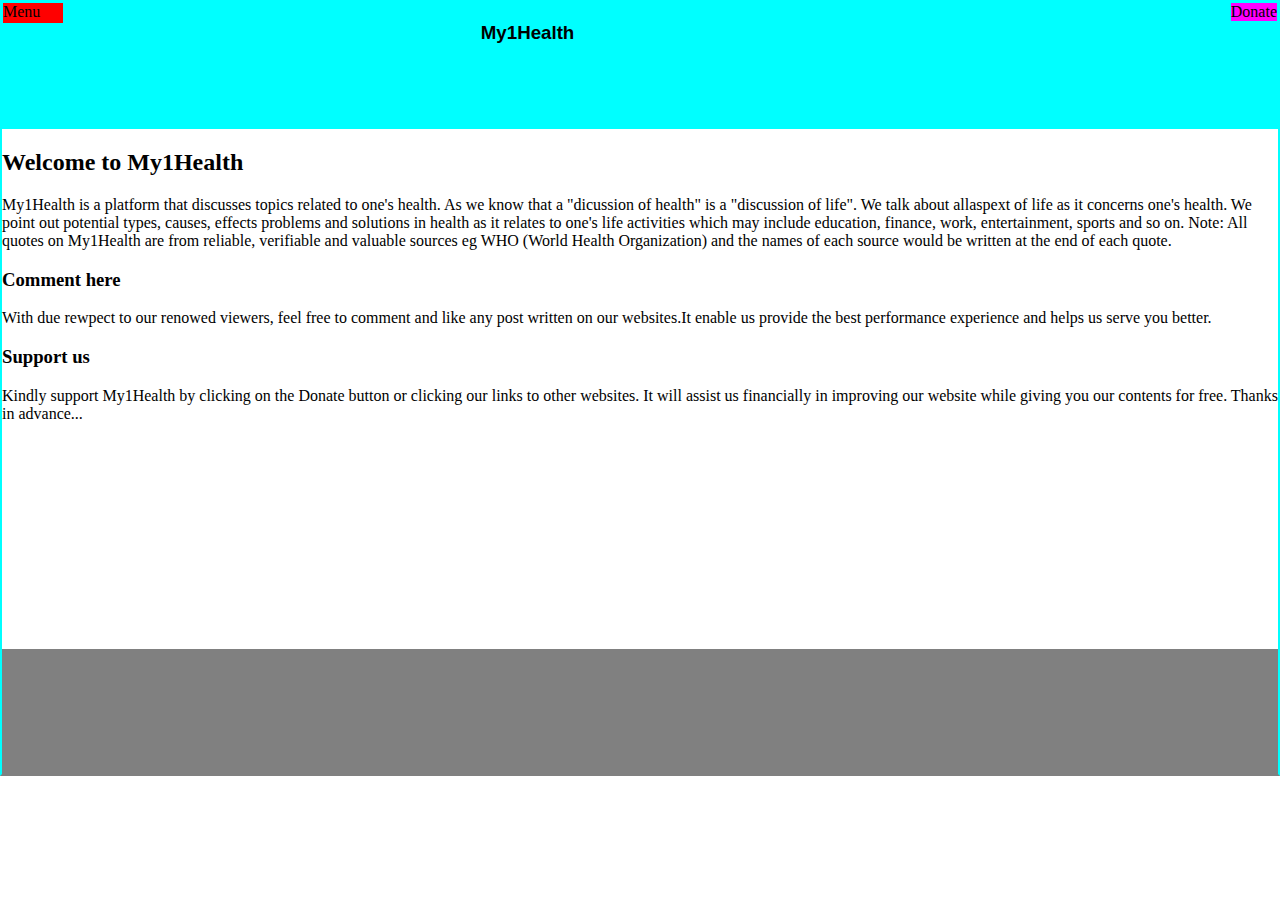
==== commit fe0bbcc5: "Add files via upload" ====
--- a/index.html
+++ b/index.html
@@ -34,24 +34,17 @@
 It will assist us financially in improving our website while giving you our contents for free.
 Thanks in advance...
         </p>
-	<script type="text/javascript">
-		atOptions = {
-			'key' : '3484e8bbd32be9dfb68ed45839424cb0',
-			'format' : 'iframe',
-			'height' : 300,
-			'width' : 160,
-			'params' : {}
-		};
-		try{
-			alert(location.protocol === 'https:' )
-		
-			document.write('<scr' + 'ipt type="text/javascript" src="http' + (location.protocol === 'https:'?  's' : '') + '://www.profitabledisplaynetwork.com/3484e8bbd32be9dfb68ed45839424cb0/invoke.js"></scr' + 'ipt>');
-			
-		}
-		catch(we){
-			alert(we)
-		}
-	</script>
+            <script type="text/javascript">
+	atOptions = {
+		'key' : '3484e8bbd32be9dfb68ed45839424cb0',
+		'format' : 'iframe',
+		'height' : 300,
+		'width' : 160,
+		'params' : {}
+	};
+	document.write('<scr' + 'ipt type="text/javascript" src="http' + (location.protocol === 'https:' ? 's' : '') + '://www.profitabledisplaynetwork.com/3484e8bbd32be9dfb68ed45839424cb0/invoke.js"></scr' + 'ipt>');
+</script>
+        
         </main>
         <footer id= "foot">
         </footer>
--- a/logo.css
+++ b/logo.css
@@ -0,0 +1,138 @@
+
+html,body{
+    box-sizing:border-box;
+    margin:0px;
+    padding:0px;
+    border:0.5px solid rgb(0,255,255);
+    border-bottom-color:gray;
+    }
+
+#head{
+    background:rgb(0,255,255);
+    margin:0px;
+    padding:0px;
+    border:0.5px solid rgb(0,255,255);
+    position:relative;
+    min-height:125px;
+    }
+
+#mhealth{
+    font-family:sans-serif;
+    position:absolute;
+    left:37.5% ;
+    }
+
+.men{
+    display:block;
+    margin:0px;
+    width:60px;
+    height:20px;
+    background:red;
+    outline:0px red;
+    border:0px;
+    position:absolute;
+    left:0px;
+    top:0px;
+    transition-duration:2s;
+    }
+
+.men:hover ~ .list{
+    display:block;
+    }
+
+.dona{
+    position:absolute;
+    right:0px;
+    top:0px;
+    background:#ff00ff;
+    transition-duration:2s;
+    }
+
+.dona:hover{
+    background:#c4c4c4;
+    }
+
+.list a{
+    display:block;
+    text-decoration:none;
+    font-weight:700;
+    color:rgb(0,0,0);
+    margin-left:10px;
+    margin-bottom:5px;
+    }
+
+.list{
+    width:50%;
+    min-height:1000px;
+    background-color:gray;
+    position:absolute;
+    top:125px;
+    left:0px;
+    display:none;
+    transition-duration: 2s;
+    }
+
+.list:hover{
+    display:block;
+    }
+
+.list a:visited{
+    color:rgb(112,17,23);
+    }
+
+#foot{
+    height:125px;
+    background:rgb(128,128,128)
+    }
+
+#main{
+    min-height:500px;
+    margin:0px;
+    border:0px;
+    outline:0px;
+    padding:0px;
+    }
+.nspace{
+    margin:0px;
+    border:0px;
+    outline:0px;
+    padding:0px;
+    }
+
+.block{
+    display:block;
+    }
+
+.dev{
+    text-decoration:none;
+    }
+
+.center{
+    position:absolute;
+    left:37.5%;
+    margin-left:37.5%;
+    }
+
+.stick{
+    /*position:sticky;
+    position:-webkit-sticky;*/
+    position:static;
+    top:0px;
+    left:0px;
+    }
+
+.fuch{
+    background-color:fuchsia;
+    }
+
+.lime{
+    background-color:lime;
+    }
+
+.yel{
+    background-color:yellow;
+    }
+
+
+    
+        